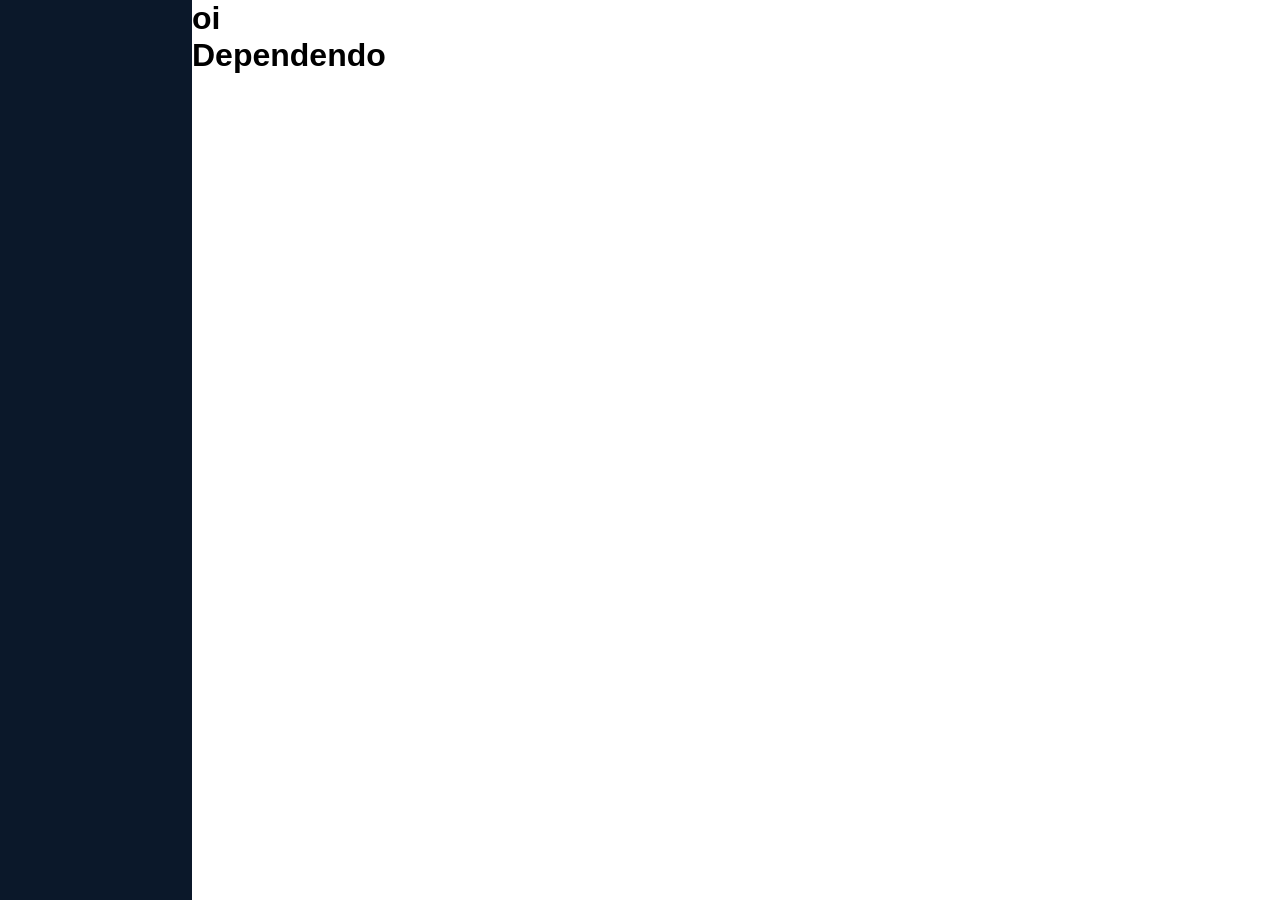
==== estoque_frame.html @ 725ebb5d "07/09/26 - 17:32 (grids e menu lateral)" ====
<!DOCTYPE html>
<html lang="pt-br">
<head>
    <link rel="stylesheet" href="css/style.css">

    <meta charset="UTF-8">
    <meta name="viewport" content="width=device-width, initial-scale=1.0">
    <title>STOKI seus produtos na palma da mão</title>
</head>
<body>
    <div class="container" id="c-estoque">
        <aside class="asside" id="assideIndex"></aside>
        <header class="header" id="headerIndex"><h1>oi</h1> </header>
        <main class="main"><h1>Dependendo</h1></main>
    </div>

    <script type="module" src="js/main.js"></script>
</body>
</html>
---- css/style.css ----
@import url(color.css);
@import url(assideIndex.css);

* {
    padding: 0;
    margin: 0;
    box-sizing: border-box;
}

html {
    font-family: Arial, Helvetica, sans-serif;

    width: 100dvw;
    height: 100dvh;
}

a {
    text-decoration: none;
}

.container {
    display: grid;
    grid-template-columns: 15dvw 1fr;
    grid-template-rows: auto 1fr;
    
    grid-template-areas: 
    "aside header"
    "aside main";

    width: 100dvw;
    min-height: 100dvh;

    .header {
        grid-area: header;
    }

    .asside {
        grid-area: aside;
    }

    .main {
        grid-area: main;
    }
}
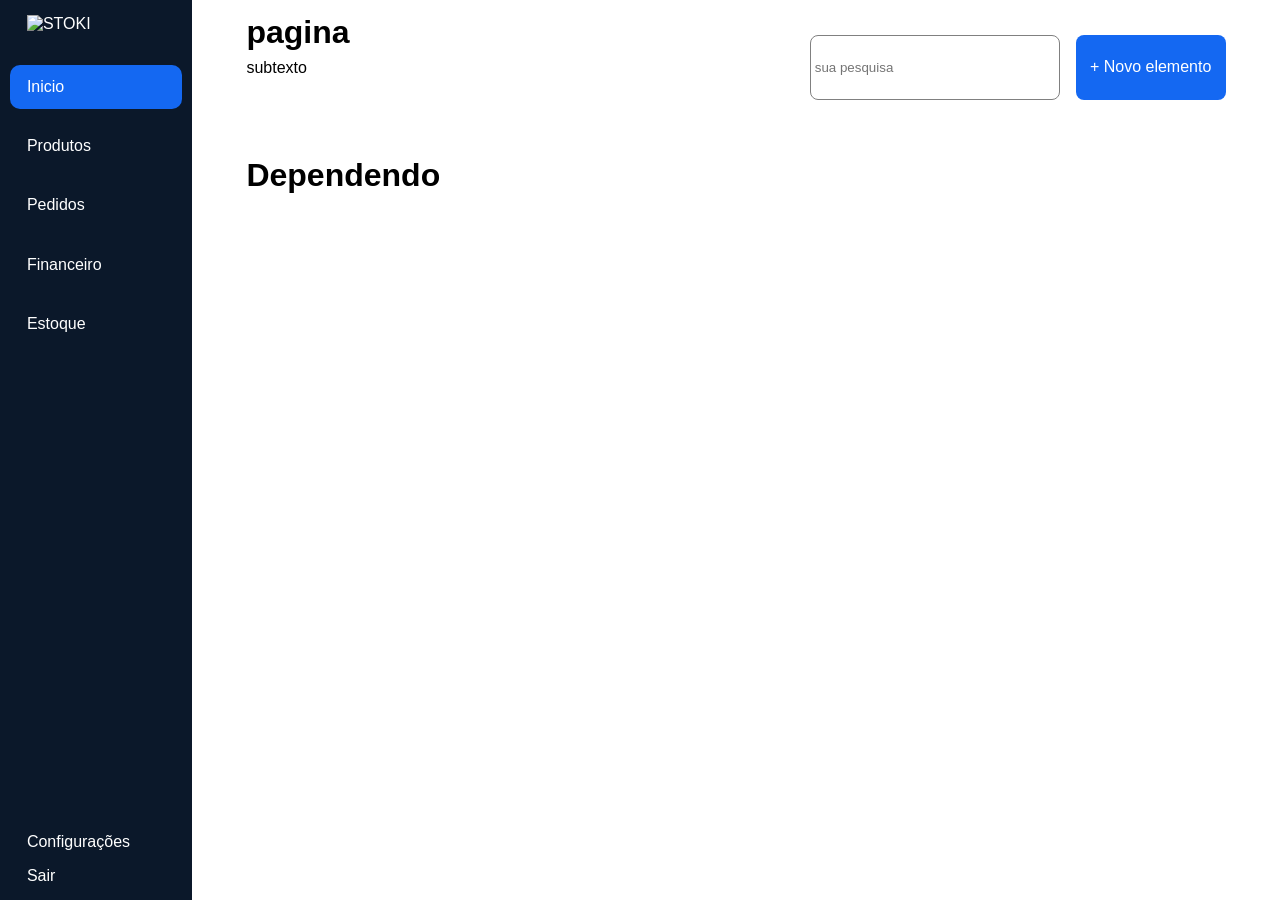
==== commit 2e6d9bfc: "07/09/26-19:00 (header dinamico)" ====
--- a/estoque_frame.html
+++ b/estoque_frame.html
@@ -10,7 +10,9 @@
 <body>
     <div class="container" id="c-estoque">
         <aside class="asside" id="assideIndex"></aside>
-        <header class="header" id="headerIndex"><h1>oi</h1> </header>
+        <header class="header" id="headerIndex">
+           
+        </header>
         <main class="main"><h1>Dependendo</h1></main>
     </div>
 
--- a/css/style.css
+++ b/css/style.css
@@ -1,5 +1,6 @@
 @import url(color.css);
 @import url(assideIndex.css);
+@import url(header.css);
 
 * {
     padding: 0;
@@ -32,6 +33,51 @@
 
     .header {
         grid-area: header;
+
+        height: 15dvh;
+
+        .header_item {
+            display: flex;
+            
+            height: 80%;
+        }
+
+        #headerTitle {
+            display: flex;
+            flex-direction: column;
+            gap: 0.5rem;
+        }
+
+        #headerAction {
+            align-items: center;
+            justify-content: center;
+            gap: 1rem;
+            
+            .headerAction_item {
+                height: 60%;
+
+                border-radius: 8px;
+
+            }
+
+            input {
+                border: solid 1px gray;
+                padding-left: 1%;
+
+                width: 250px;
+            }
+
+            button {
+                background-color: var(--selectAsside);
+                color: white;
+
+                border: none;
+
+                width: 150px;
+
+                font-size: clamp(1rem, 1dvw, 2rem);
+            }
+        }
     }
 
     .asside {
@@ -39,7 +85,12 @@
     }
 
     .main {
+        margin-top: 2%;
         grid-area: main;
+    }
+
+    .header, .main {
+        padding: 0 5%;
     }
 }
 
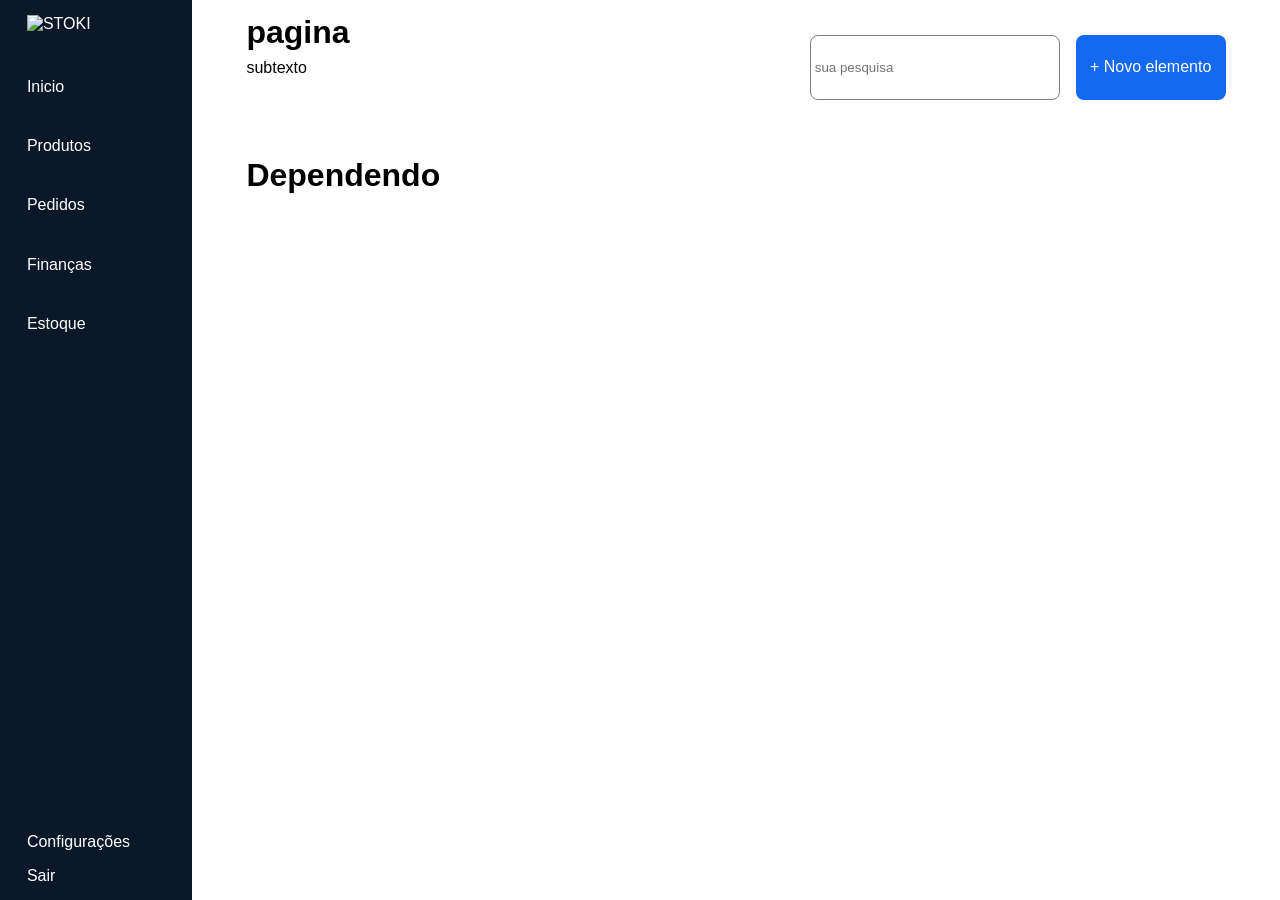
==== commit 1ecac8b7: "09/09/26 09:39 - criação de html" ====
--- a/estoque_frame.html
+++ b/estoque_frame.html
@@ -5,10 +5,10 @@
 
     <meta charset="UTF-8">
     <meta name="viewport" content="width=device-width, initial-scale=1.0">
-    <title>STOKI seus produtos na palma da mão</title>
+    <title>STOKI seu estoque na palma da mão</title>
 </head>
 <body>
-    <div class="container" id="c-estoque">
+    <div class="container" id="c-estoque estoqueFrame">
         <aside class="asside" id="assideIndex"></aside>
         <header class="header" id="headerIndex">
            
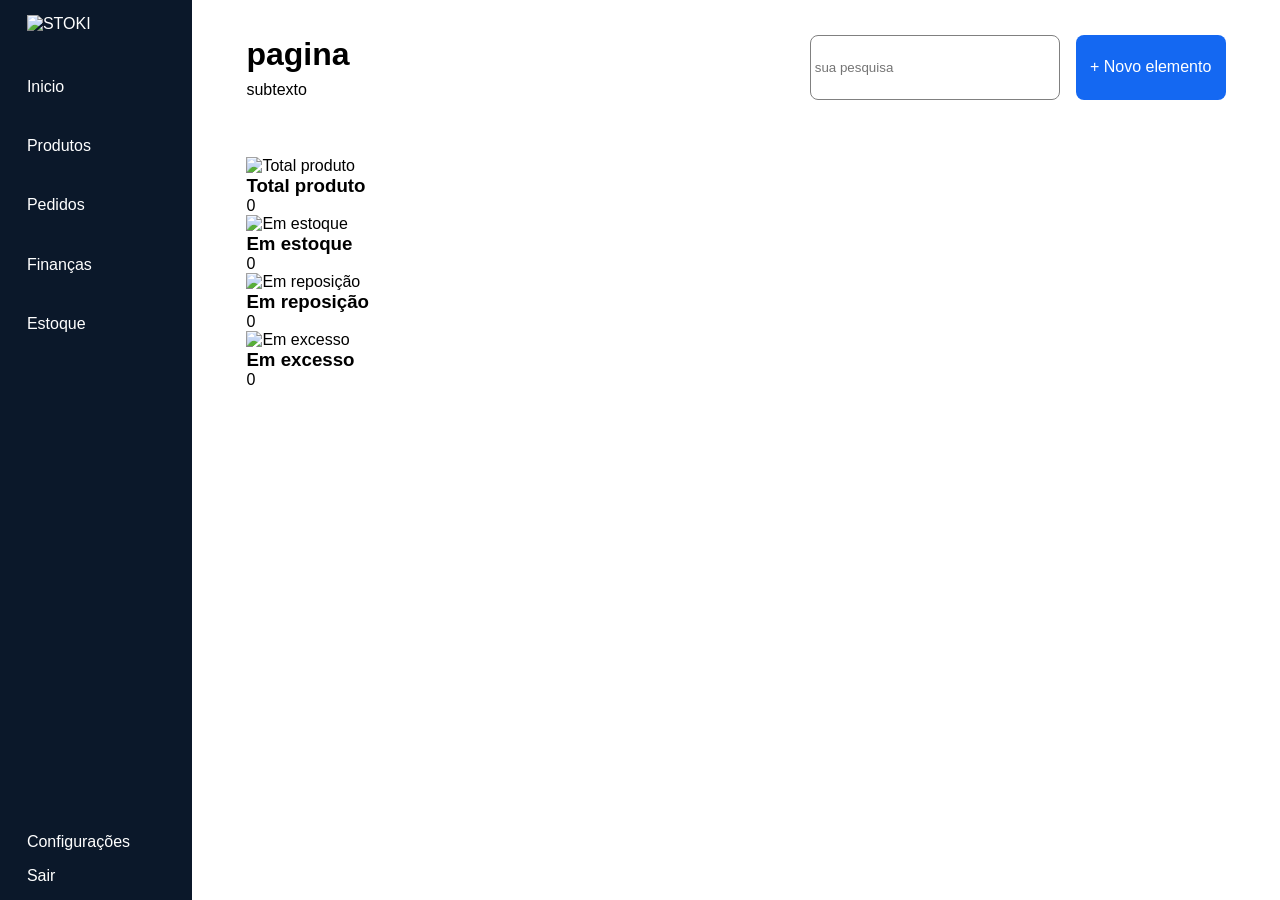
==== commit cd23380a: "12/09/26 11:14 - Criação das caixas" ====
--- a/estoque_frame.html
+++ b/estoque_frame.html
@@ -13,7 +13,10 @@
         <header class="header" id="headerIndex">
            
         </header>
-        <main class="main"><h1>Dependendo</h1></main>
+        <main class="main" id="mainIndex">
+            <div class="main_item" id="mainData"></div>
+            <div class="main_item" id="mainTable"></div>
+        </main>
     </div>
 
     <script type="module" src="js/main.js"></script>
